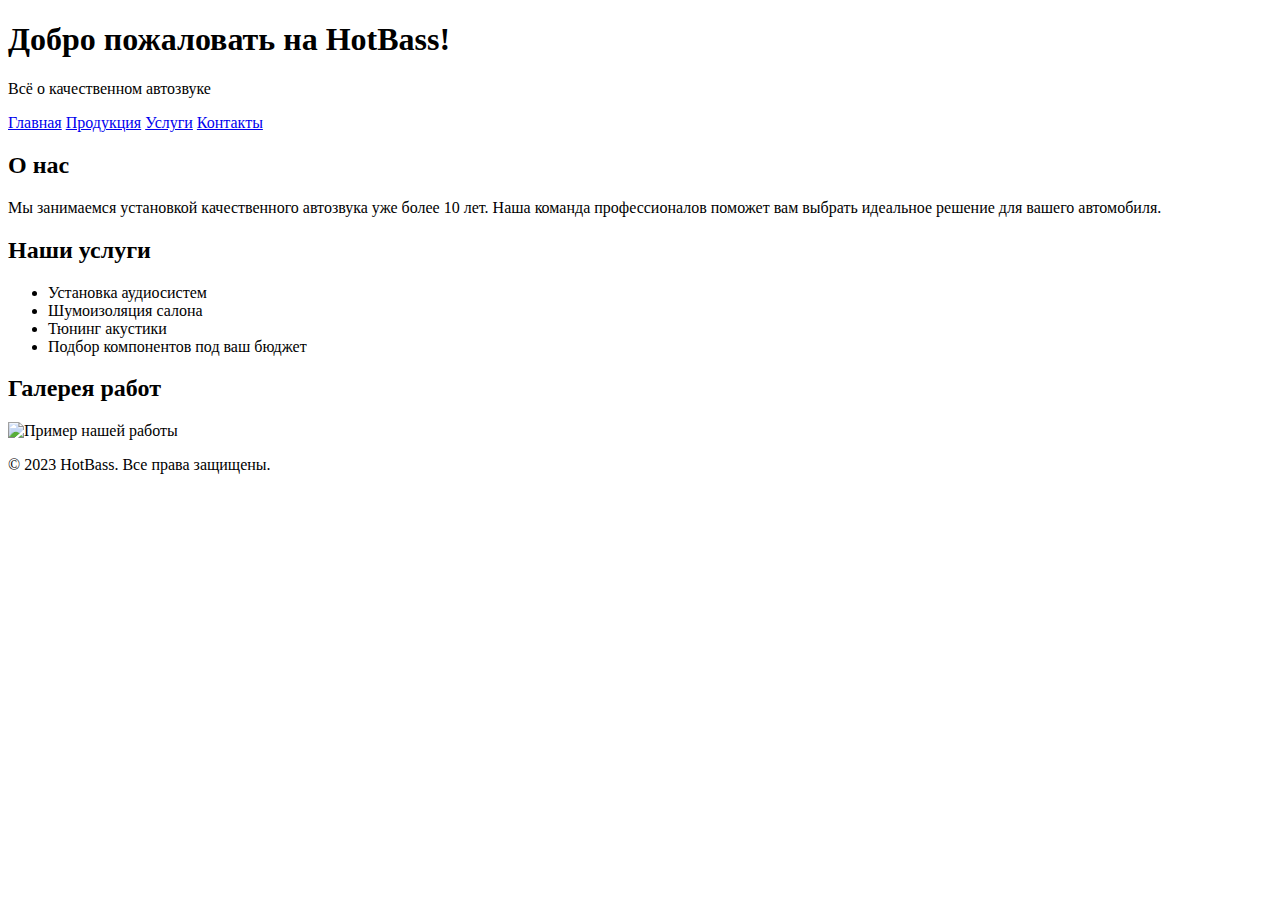
==== index.html @ 23d9c4bc "Update index.html" ====
<!DOCTYPE html>
<html lang="ru">
<head>
    <meta charset="UTF-8">
    <meta name="viewport" content="width=device-width, initial-scale=1.0">
    <title>HotBass | Автозвук</title>
    <link rel="stylesheet" href="styles.css">
</head>
<body>

<div class="header">
    <h1>Добро пожаловать на HotBass!</h1>
    <p>Всё о качественном автозвуке</p>
</div>

<div class="nav">
    <a href="glavnaia.html">Главная</a>
    <a href="prod.html">Продукция</a>
    <a href="uslug.html">Услуги</a>
    <a href="kontakt.html">Контакты</a>
</div>

<div class="content">
    <h2>О нас</h2>
    <p>Мы занимаемся установкой качественного автозвука уже более 10 лет. Наша команда профессионалов поможет вам выбрать идеальное решение для вашего автомобиля.</p>
    
    <h2>Наши услуги</h2>
    <ul>
        <li>Установка аудиосистем</li>
        <li>Шумоизоляция салона</li>
        <li>Тюнинг акустики</li>
        <li>Подбор компонентов под ваш бюджет</li>
    </ul>
    
    <h2>Галерея работ</h2>
    <img src="images/gallery.jpg" alt="Пример нашей работы" style="width:100%;max-width:500px;">
</div>

<div class="footer">
    <p>&copy; 2023 HotBass. Все права защищены.</p>
</div>

</body>
</html>
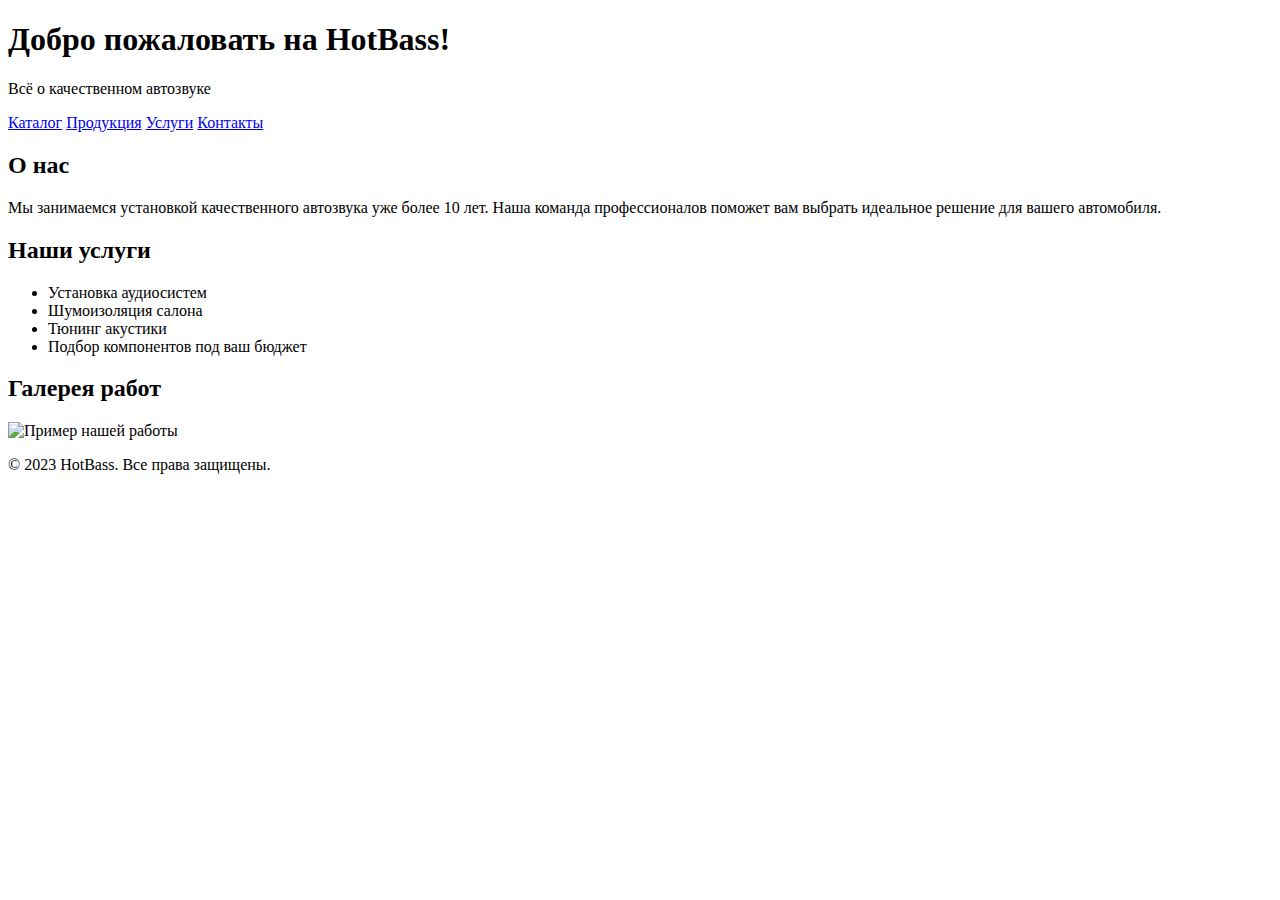
==== commit 0b658171: "Update index.html" ====
--- a/index.html
+++ b/index.html
@@ -14,7 +14,7 @@
 </div>
 
 <div class="nav">
-    <a href="glavnaia.html">Главная</a>
+    <a href="glavnaia.html">Каталог</a>
     <a href="prod.html">Продукция</a>
     <a href="uslug.html">Услуги</a>
     <a href="kontakt.html">Контакты</a>
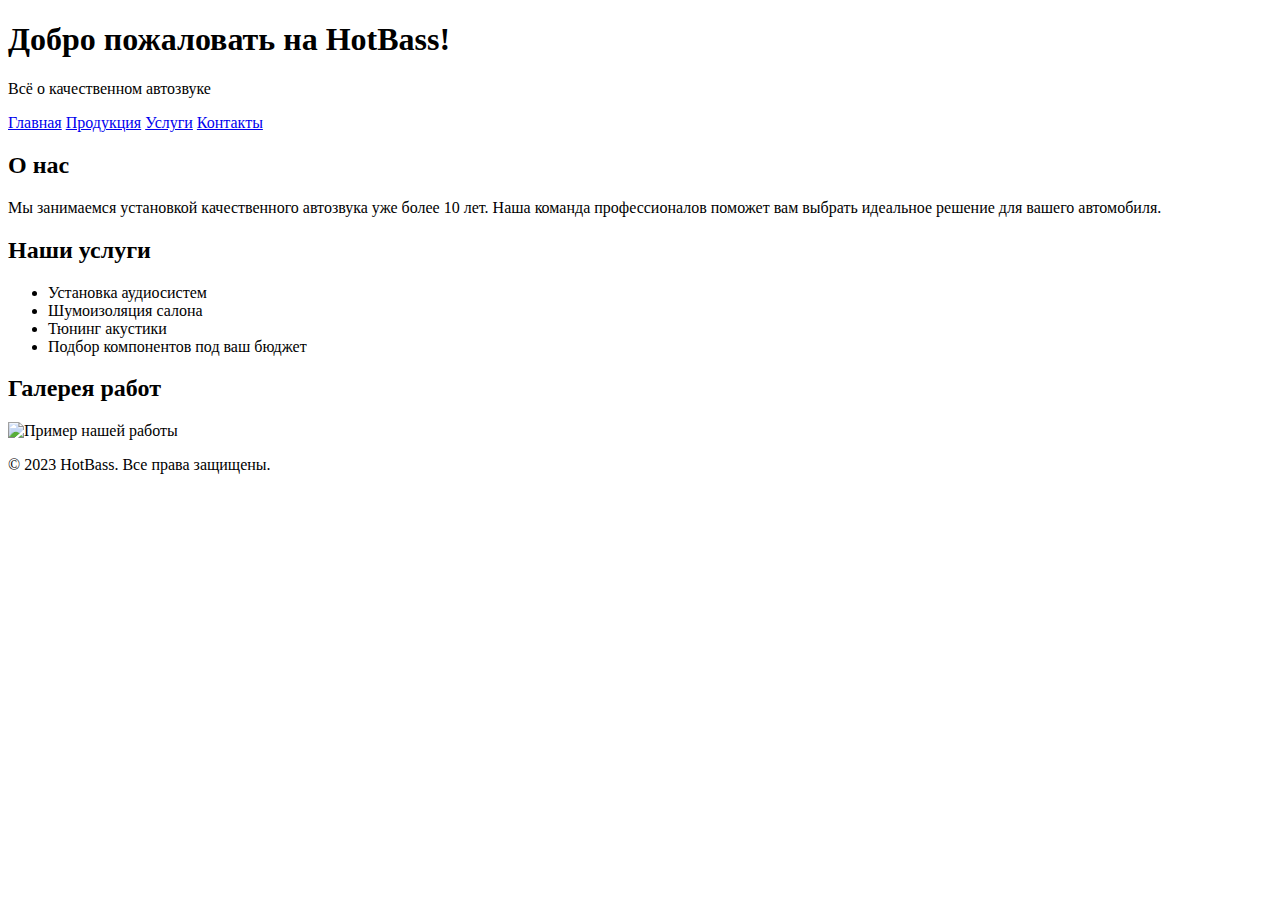
==== commit 71fcddcd: "Update index.html" ====
--- a/index.html
+++ b/index.html
@@ -14,7 +14,7 @@
 </div>
 
 <div class="nav">
-    <a href="glavnaia.html">Каталог</a>
+    <a href="glavnaia.html">Главная</a>
     <a href="prod.html">Продукция</a>
     <a href="uslug.html">Услуги</a>
     <a href="kontakt.html">Контакты</a>
@@ -33,7 +33,7 @@
     </ul>
     
     <h2>Галерея работ</h2>
-    <img src="images/gallery.jpg" alt="Пример нашей работы" style="width:100%;max-width:500px;">
+    <img src="images.jpg" alt="Пример нашей работы" style="width:100%;max-width:500px;">
 </div>
 
 <div class="footer">
@@ -42,4 +42,3 @@
 
 </body>
 </html>
-
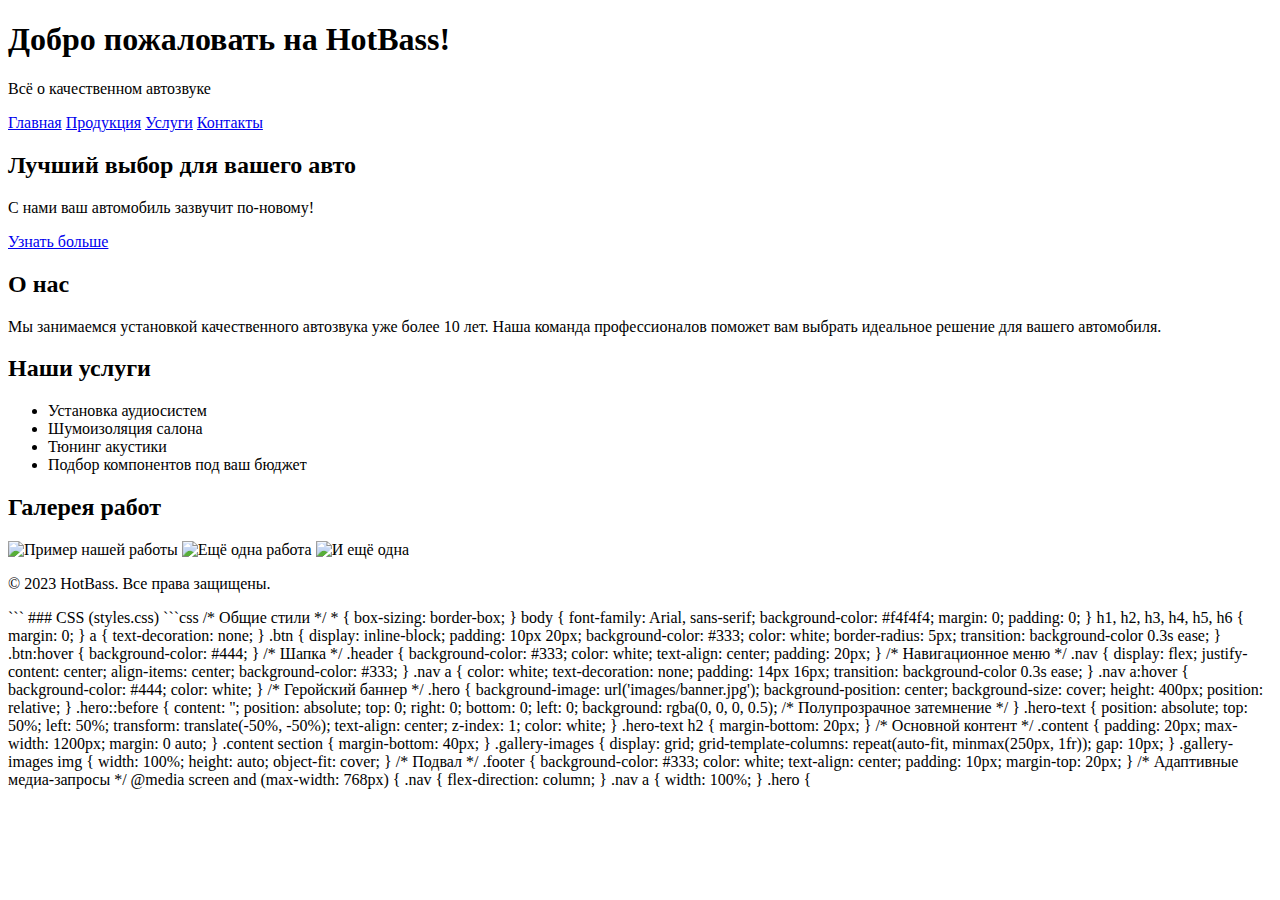
==== commit 194875b2: "Update index.html" ====
--- a/index.html
+++ b/index.html
@@ -14,26 +14,44 @@
 </div>
 
 <div class="nav">
-    <a href="glavnaia.html">Главная</a>
+    <a href="index.html">Главная</a>
     <a href="prod.html">Продукция</a>
     <a href="uslug.html">Услуги</a>
     <a href="kontakt.html">Контакты</a>
 </div>
 
+<div class="hero">
+    <div class="hero-text">
+        <h2>Лучший выбор для вашего авто</h2>
+        <p>С нами ваш автомобиль зазвучит по-новому!</p>
+        <a href="#" class="btn">Узнать больше</a>
+    </div>
+</div>
+
 <div class="content">
-    <h2>О нас</h2>
-    <p>Мы занимаемся установкой качественного автозвука уже более 10 лет. Наша команда профессионалов поможет вам выбрать идеальное решение для вашего автомобиля.</p>
-    
-    <h2>Наши услуги</h2>
-    <ul>
-        <li>Установка аудиосистем</li>
-        <li>Шумоизоляция салона</li>
-        <li>Тюнинг акустики</li>
-        <li>Подбор компонентов под ваш бюджет</li>
-    </ul>
-    
-    <h2>Галерея работ</h2>
-    <img src="images.jpg" alt="Пример нашей работы" style="width:100%;max-width:500px;">
+    <section class="about-us">
+        <h2>О нас</h2>
+        <p>Мы занимаемся установкой качественного автозвука уже более 10 лет. Наша команда профессионалов поможет вам выбрать идеальное решение для вашего автомобиля.</p>
+    </section>
+
+    <section class="our-services">
+        <h2>Наши услуги</h2>
+        <ul>
+            <li>Установка аудиосистем</li>
+            <li>Шумоизоляция салона</li>
+            <li>Тюнинг акустики</li>
+            <li>Подбор компонентов под ваш бюджет</li>
+        </ul>
+    </section>
+
+    <section class="gallery">
+        <h2>Галерея работ</h2>
+        <div class="gallery-images">
+            <img src="images/gallery1.jpg" alt="Пример нашей работы">
+            <img src="images/gallery2.jpg" alt="Ещё одна работа">
+            <img src="images/gallery3.jpg" alt="И ещё одна">
+        </div>
+    </section>
 </div>
 
 <div class="footer">
@@ -42,3 +60,145 @@
 
 </body>
 </html>
+```
+
+### CSS (styles.css)
+
+```css
+/* Общие стили */
+* {
+    box-sizing: border-box;
+}
+
+body {
+    font-family: Arial, sans-serif;
+    background-color: #f4f4f4;
+    margin: 0;
+    padding: 0;
+}
+
+h1, h2, h3, h4, h5, h6 {
+    margin: 0;
+}
+
+a {
+    text-decoration: none;
+}
+
+.btn {
+    display: inline-block;
+    padding: 10px 20px;
+    background-color: #333;
+    color: white;
+    border-radius: 5px;
+    transition: background-color 0.3s ease;
+}
+
+.btn:hover {
+    background-color: #444;
+}
+
+/* Шапка */
+.header {
+    background-color: #333;
+    color: white;
+    text-align: center;
+    padding: 20px;
+}
+
+/* Навигационное меню */
+.nav {
+    display: flex;
+    justify-content: center;
+    align-items: center;
+    background-color: #333;
+}
+
+.nav a {
+    color: white;
+    text-decoration: none;
+    padding: 14px 16px;
+    transition: background-color 0.3s ease;
+}
+
+.nav a:hover {
+    background-color: #444;
+    color: white;
+}
+
+/* Геройский баннер */
+.hero {
+    background-image: url('images/banner.jpg');
+    background-position: center;
+    background-size: cover;
+    height: 400px;
+    position: relative;
+}
+
+.hero::before {
+    content: '';
+    position: absolute;
+    top: 0;
+    right: 0;
+    bottom: 0;
+    left: 0;
+    background: rgba(0, 0, 0, 0.5); /* Полупрозрачное затемнение */
+}
+
+.hero-text {
+    position: absolute;
+    top: 50%;
+    left: 50%;
+    transform: translate(-50%, -50%);
+    text-align: center;
+    z-index: 1;
+    color: white;
+}
+
+.hero-text h2 {
+    margin-bottom: 20px;
+}
+
+/* Основной контент */
+.content {
+    padding: 20px;
+    max-width: 1200px;
+    margin: 0 auto;
+}
+
+.content section {
+    margin-bottom: 40px;
+}
+
+.gallery-images {
+    display: grid;
+    grid-template-columns: repeat(auto-fit, minmax(250px, 1fr));
+    gap: 10px;
+}
+
+.gallery-images img {
+    width: 100%;
+    height: auto;
+    object-fit: cover;
+}
+
+/* Подвал */
+.footer {
+    background-color: #333;
+    color: white;
+    text-align: center;
+    padding: 10px;
+    margin-top: 20px;
+}
+
+/* Адаптивные медиа-запросы */
+@media screen and (max-width: 768px) {
+    .nav {
+        flex-direction: column;
+    }
+
+    .nav a {
+        width: 100%;
+    }
+
+    .hero {
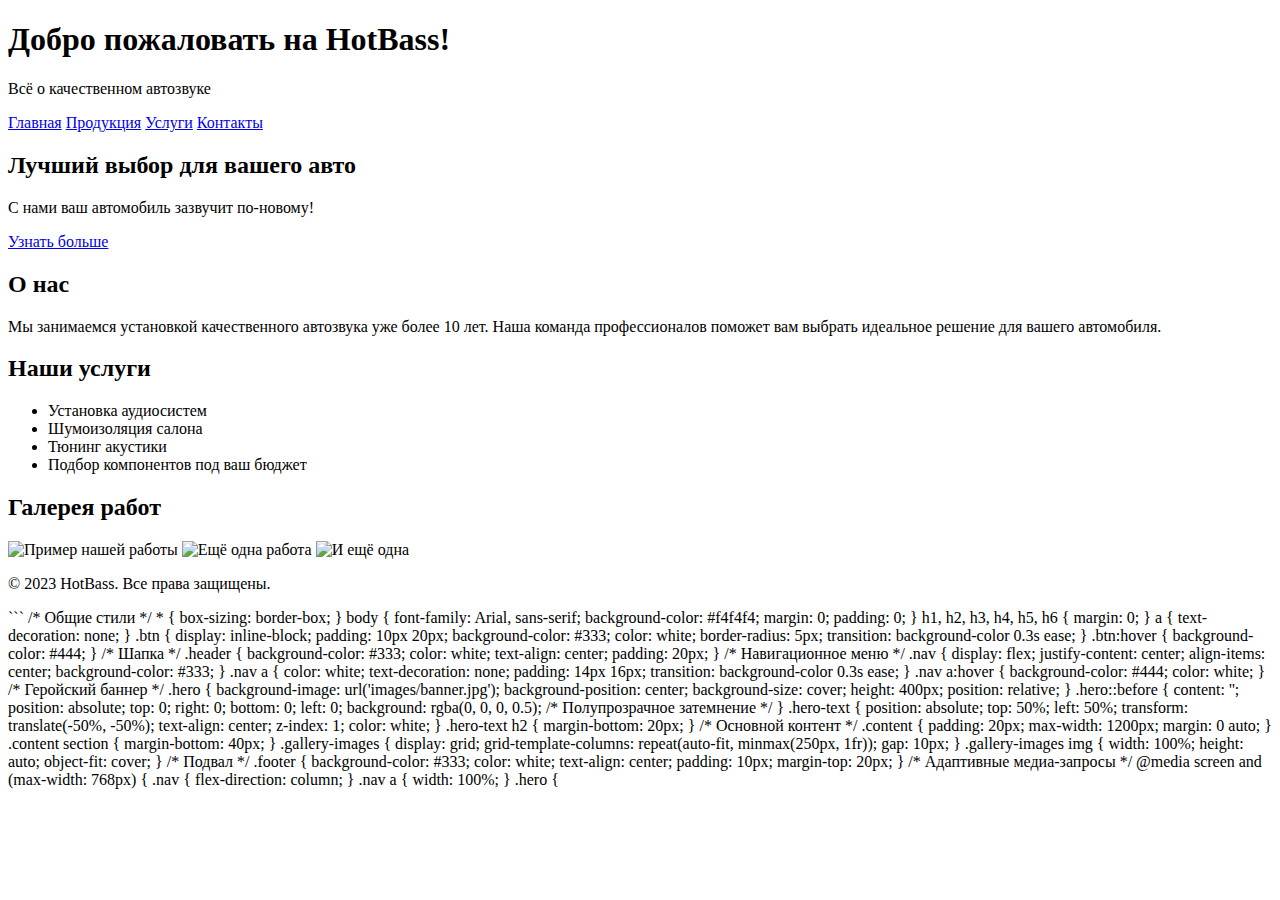
==== commit 61d613df: "Update index.html" ====
--- a/index.html
+++ b/index.html
@@ -62,9 +62,7 @@
 </html>
 ```
 
-### CSS (styles.css)
-
-```css
+
 /* Общие стили */
 * {
     box-sizing: border-box;
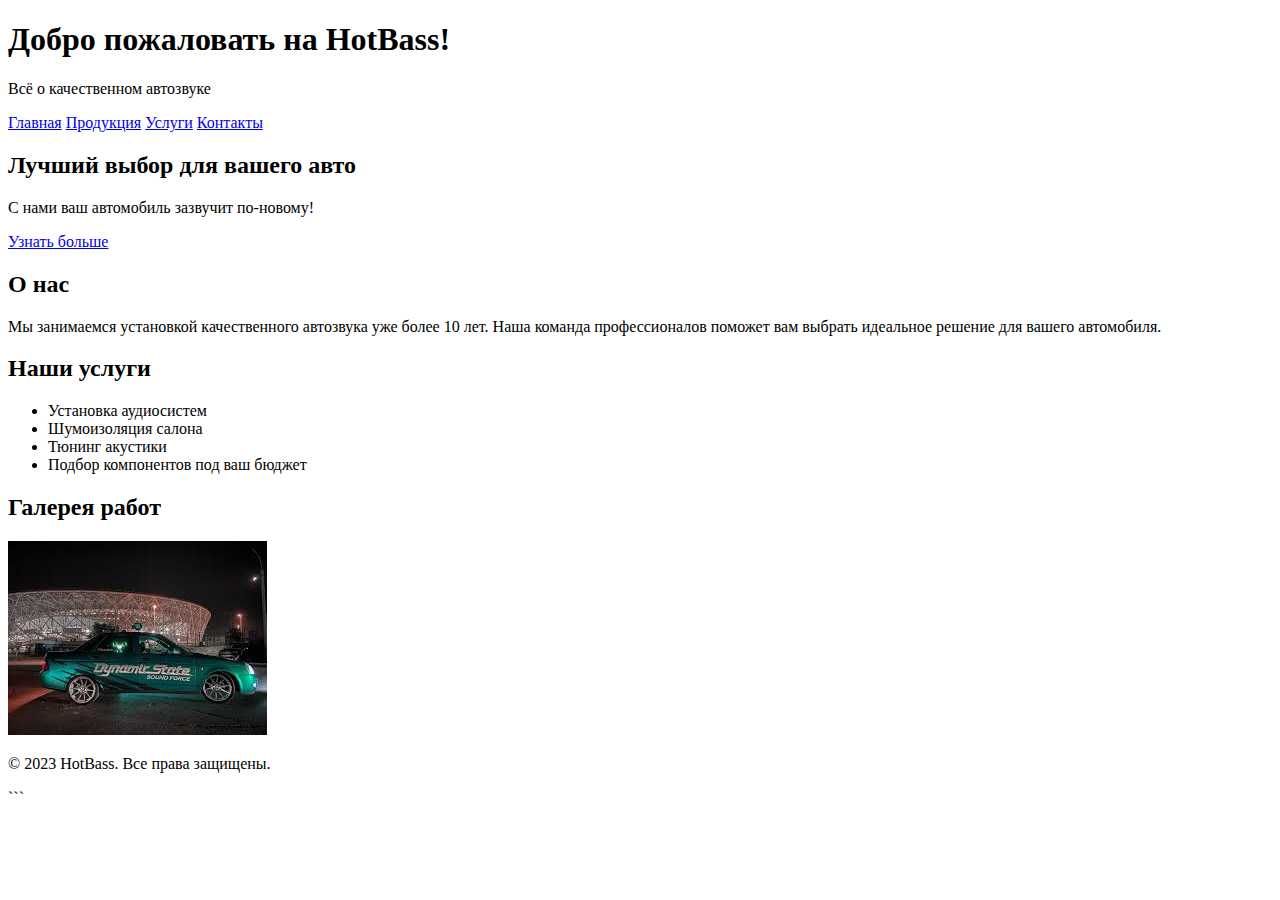
==== commit f20fbcf9: "Update index.html" ====
--- a/index.html
+++ b/index.html
@@ -47,9 +47,8 @@
     <section class="gallery">
         <h2>Галерея работ</h2>
         <div class="gallery-images">
-            <img src="images/gallery1.jpg" alt="Пример нашей работы">
-            <img src="images/gallery2.jpg" alt="Ещё одна работа">
-            <img src="images/gallery3.jpg" alt="И ещё одна">
+            <img src="images.jpg" alt="Пример нашей работы">
+            
         </div>
     </section>
 </div>
@@ -63,140 +62,3 @@
 ```
 
 
-/* Общие стили */
-* {
-    box-sizing: border-box;
-}
-
-body {
-    font-family: Arial, sans-serif;
-    background-color: #f4f4f4;
-    margin: 0;
-    padding: 0;
-}
-
-h1, h2, h3, h4, h5, h6 {
-    margin: 0;
-}
-
-a {
-    text-decoration: none;
-}
-
-.btn {
-    display: inline-block;
-    padding: 10px 20px;
-    background-color: #333;
-    color: white;
-    border-radius: 5px;
-    transition: background-color 0.3s ease;
-}
-
-.btn:hover {
-    background-color: #444;
-}
-
-/* Шапка */
-.header {
-    background-color: #333;
-    color: white;
-    text-align: center;
-    padding: 20px;
-}
-
-/* Навигационное меню */
-.nav {
-    display: flex;
-    justify-content: center;
-    align-items: center;
-    background-color: #333;
-}
-
-.nav a {
-    color: white;
-    text-decoration: none;
-    padding: 14px 16px;
-    transition: background-color 0.3s ease;
-}
-
-.nav a:hover {
-    background-color: #444;
-    color: white;
-}
-
-/* Геройский баннер */
-.hero {
-    background-image: url('images/banner.jpg');
-    background-position: center;
-    background-size: cover;
-    height: 400px;
-    position: relative;
-}
-
-.hero::before {
-    content: '';
-    position: absolute;
-    top: 0;
-    right: 0;
-    bottom: 0;
-    left: 0;
-    background: rgba(0, 0, 0, 0.5); /* Полупрозрачное затемнение */
-}
-
-.hero-text {
-    position: absolute;
-    top: 50%;
-    left: 50%;
-    transform: translate(-50%, -50%);
-    text-align: center;
-    z-index: 1;
-    color: white;
-}
-
-.hero-text h2 {
-    margin-bottom: 20px;
-}
-
-/* Основной контент */
-.content {
-    padding: 20px;
-    max-width: 1200px;
-    margin: 0 auto;
-}
-
-.content section {
-    margin-bottom: 40px;
-}
-
-.gallery-images {
-    display: grid;
-    grid-template-columns: repeat(auto-fit, minmax(250px, 1fr));
-    gap: 10px;
-}
-
-.gallery-images img {
-    width: 100%;
-    height: auto;
-    object-fit: cover;
-}
-
-/* Подвал */
-.footer {
-    background-color: #333;
-    color: white;
-    text-align: center;
-    padding: 10px;
-    margin-top: 20px;
-}
-
-/* Адаптивные медиа-запросы */
-@media screen and (max-width: 768px) {
-    .nav {
-        flex-direction: column;
-    }
-
-    .nav a {
-        width: 100%;
-    }
-
-    .hero {
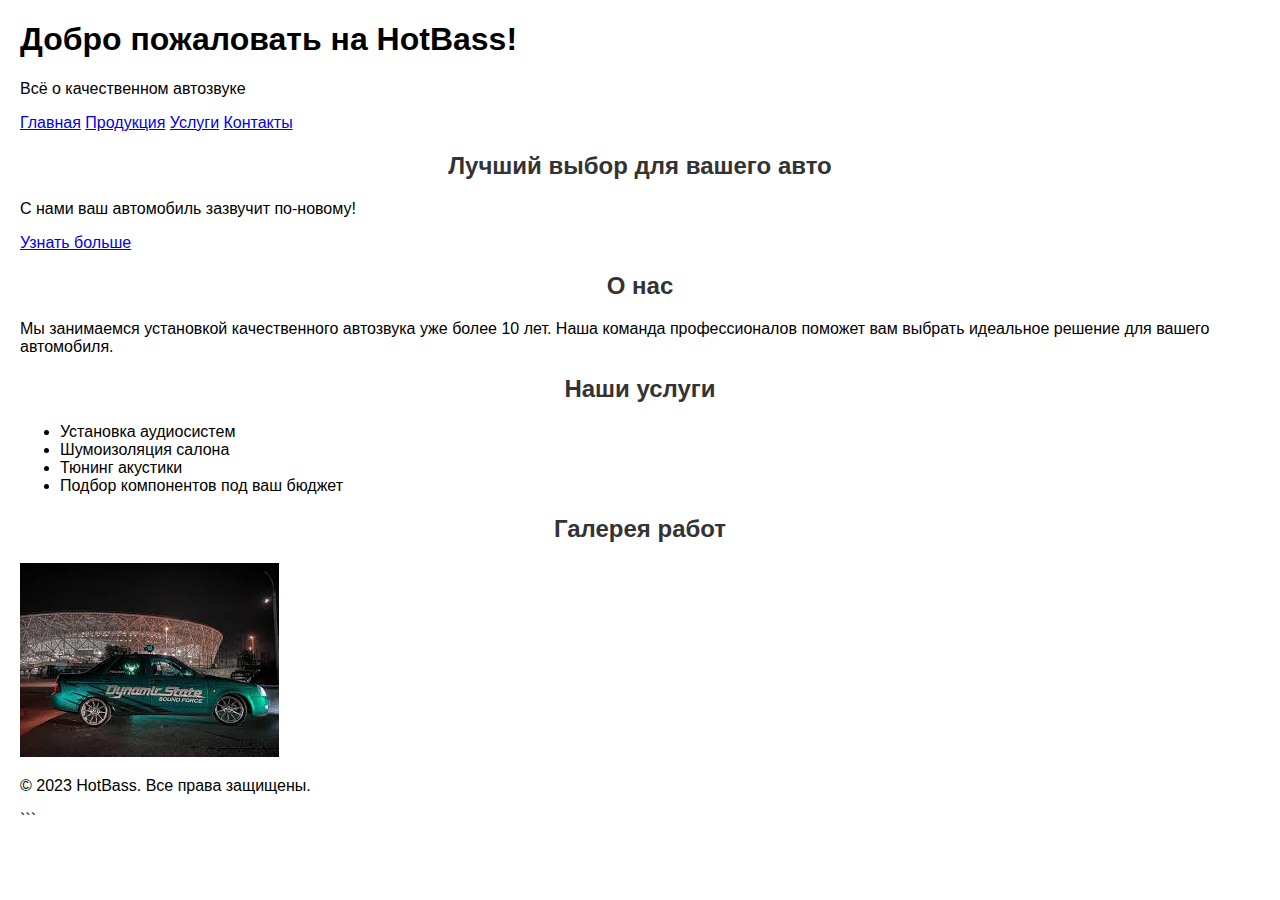
==== commit a2c0fa1f: "Update index.html" ====
--- a/index.html
+++ b/index.html
@@ -5,6 +5,51 @@
     <meta name="viewport" content="width=device-width, initial-scale=1.0">
     <title>HotBass | Автозвук</title>
     <link rel="stylesheet" href="styles.css">
+    <style>
+        body {
+            font-family: Arial, sans-serif;
+            margin: 20px;
+        }
+
+        h2 {
+            text-align: center;
+            color: #333;
+        }
+
+        .products {
+            display: flex;
+            justify-content: center;
+            gap: 40px;
+            margin-top: 30px;
+        }
+
+        .product {
+            width: 300px;
+            text-align: center;
+            box-shadow: 0 4px 8px rgba(0, 0, 0, 0.1);
+            padding: 10px;
+            border-radius: 10px;
+        }
+
+        .product img {
+            max-width: 100%;
+            height: auto;
+            display: block;
+            margin-bottom: 10px;
+        }
+
+        .product p {
+            margin-top: 10px;
+            line-height: 1.5;
+        }
+
+        .funny-element {
+            display: inline-block;
+            margin-top: 20px;
+            font-style: italic;
+            color: #777;
+        }
+    </style>
 </head>
 <body>
 
